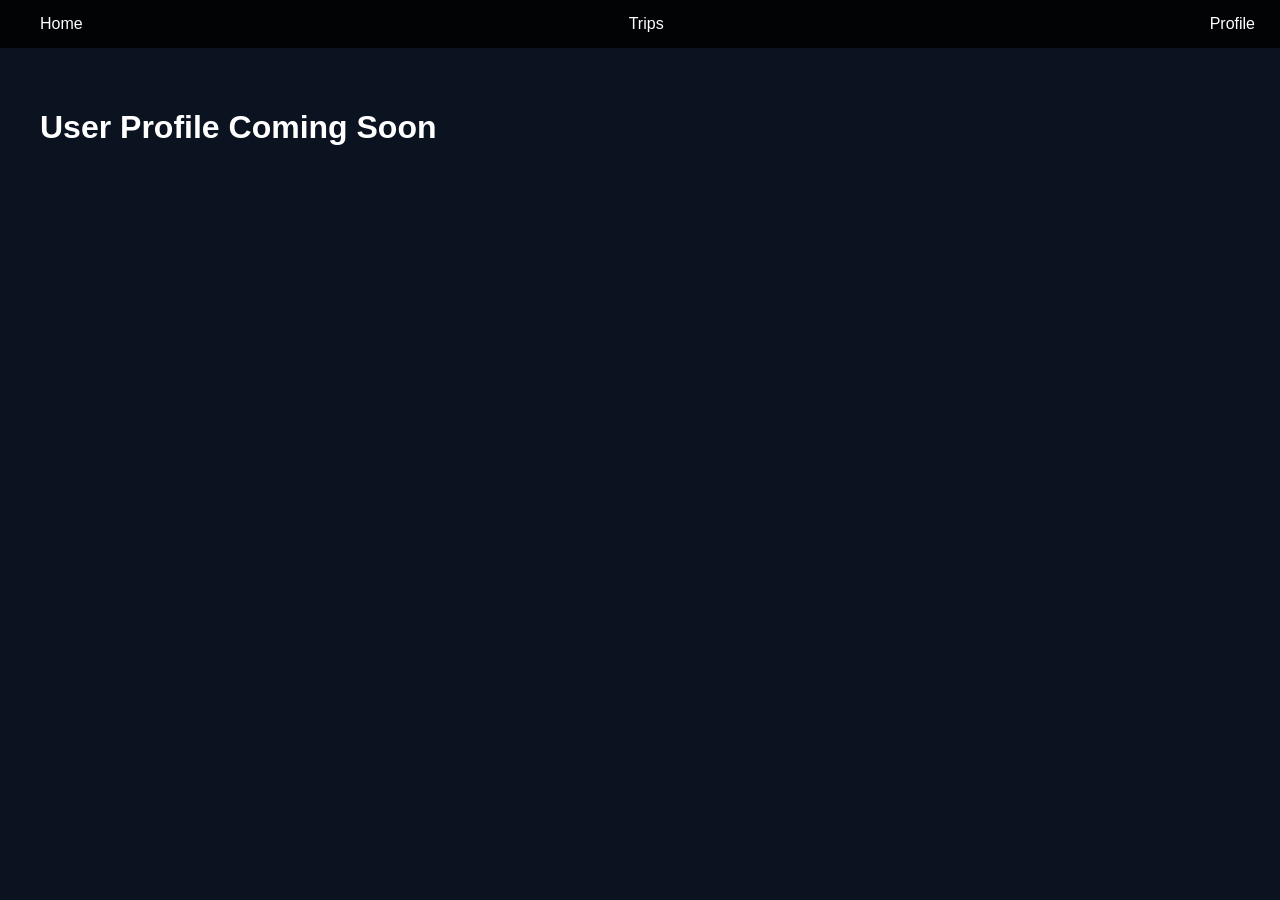
==== profile.html @ 3bdd296d "Create profile.html" ====
<!DOCTYPE html>
<html>
<head>
<title>Profile</title>
<link rel="stylesheet" href="styles.css">
</head>
<body>

<div class="nav">
    <a href="index.html">Home</a>
    <a href="saved.html">Trips</a>
    <a href="profile.html">Profile</a>
</div>

<h1 style="padding:40px;">User Profile Coming Soon</h1>

</body>
</html>
---- styles.css ----
body {
    margin: 0;
    font-family: Arial, sans-serif;
    background: #0b1220;
    color: white;
}

/* NAV */
.nav {
    display: flex;
    justify-content: space-between;
    padding: 15px 25px;
    background: rgba(0,0,0,0.85);
}

.nav a {
    color: white;
    margin-left: 15px;
    text-decoration: none;
}

/* HERO */
.hero {
    text-align: center;
    padding: 40px 20px;
}

input {
    padding: 12px;
    width: 260px;
    border-radius: 10px;
    border: none;
}

.btn {
    padding: 12px 16px;
    background: #00bcd4;
    border: none;
    border-radius: 10px;
    color: white;
    cursor: pointer;
    margin-left: 5px;
}

/* GRID */
.results {
    display: grid;
    grid-template-columns: repeat(auto-fit, minmax(260px, 1fr));
    gap: 18px;
    padding: 25px;
}

/* CARD */
.card {
    background: #111b2e;
    border-radius: 16px;
    overflow: hidden;
}

.card img {
    width: 100%;
    height: 160px;
    object-fit: cover;
}

.card-content {
    padding: 12px;
}

.price {
    color: #00e5a8;
    font-weight: bold;
}

.small-btn {
    margin-top: 10px;
    padding: 8px;
    width: 100%;
    border: none;
    border-radius: 8px;
    background: #1e90ff;
    color: white;
    cursor: pointer;
}

/* LOADER */
.loader {
    border: 4px solid #2a3446;
    border-top: 4px solid #00bcd4;
    border-radius: 50%;
    width: 30px;
    height: 30px;
    animation: spin 1s linear infinite;
    margin: 20px auto;
}

@keyframes spin {
    100% { transform: rotate(360deg); }
}

/* MODAL BACKDROP */
.modal {
    position: fixed;
    top:0;
    left:0;
    width:100%;
    height:100%;
    background: rgba(0,0,0,0.7);
    display:flex;
    justify-content:center;
    align-items:center;
}

/* HIDE */
.hidden {
    display:none;
}

/* MODAL BOX */
.modal-content {
    background:#111b2e;
    padding:20px;
    border-radius:15px;
    width:400px;
    text-align:center;
}

.modal-content img {
    width:100%;
    border-radius:10px;
}

.close {
    float:right;
    font-size:22px;
    cursor:pointer;
}
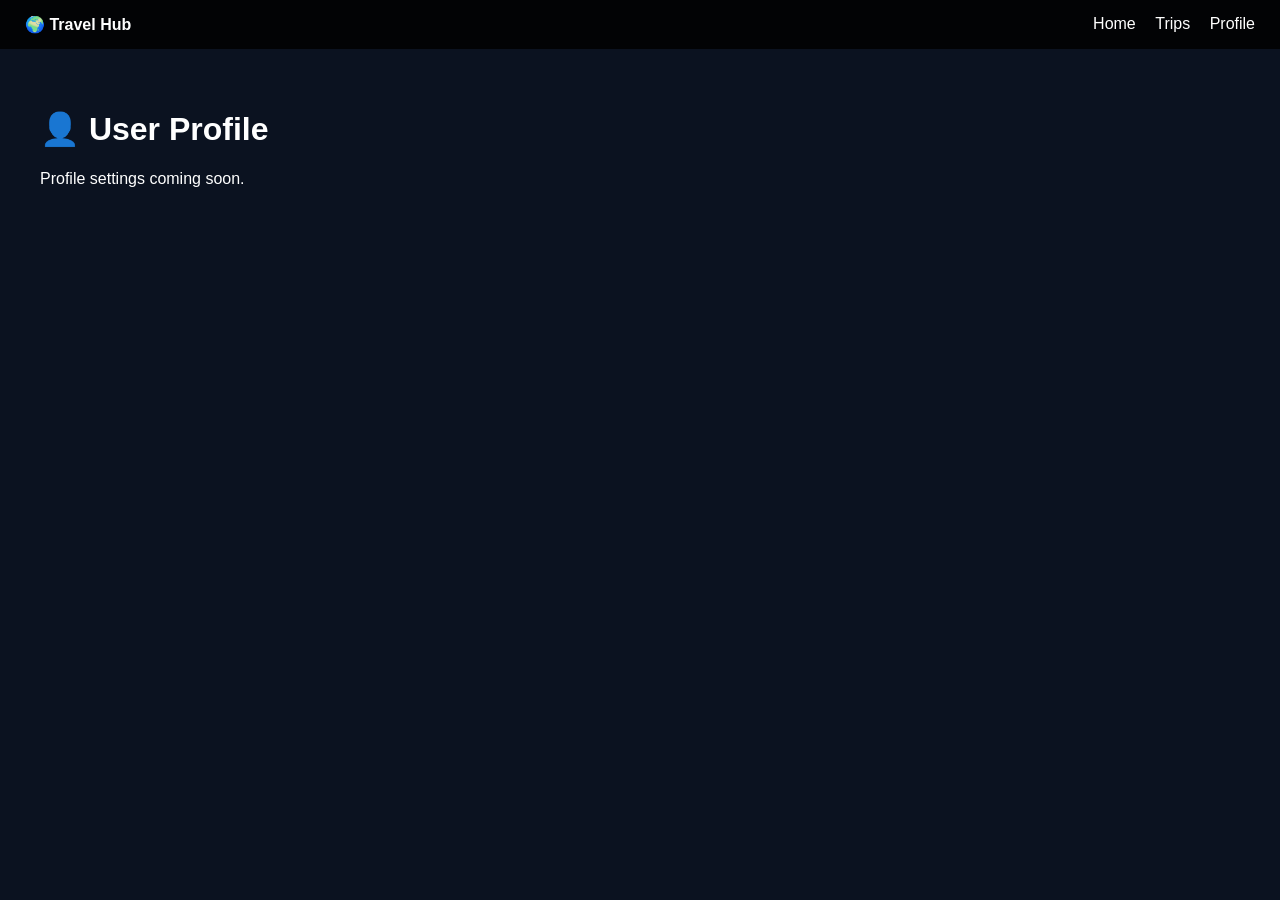
==== commit f74681f6: "Update profile.html" ====
--- a/profile.html
+++ b/profile.html
@@ -1,18 +1,30 @@
 <!DOCTYPE html>
-<html>
+<html lang="en">
+
 <head>
+<meta charset="UTF-8">
 <title>Profile</title>
+
 <link rel="stylesheet" href="styles.css">
 </head>
+
 <body>
 
 <div class="nav">
-    <a href="index.html">Home</a>
-    <a href="saved.html">Trips</a>
-    <a href="profile.html">Profile</a>
+    <div><strong>🌍 Travel Hub</strong></div>
+
+    <div>
+        <a href="index.html">Home</a>
+        <a href="saved.html">Trips</a>
+        <a href="profile.html">Profile</a>
+    </div>
 </div>
 
-<h1 style="padding:40px;">User Profile Coming Soon</h1>
+<div style="padding:40px;">
+    <h1>👤 User Profile</h1>
+
+    <p>Profile settings coming soon.</p>
+</div>
 
 </body>
 </html>
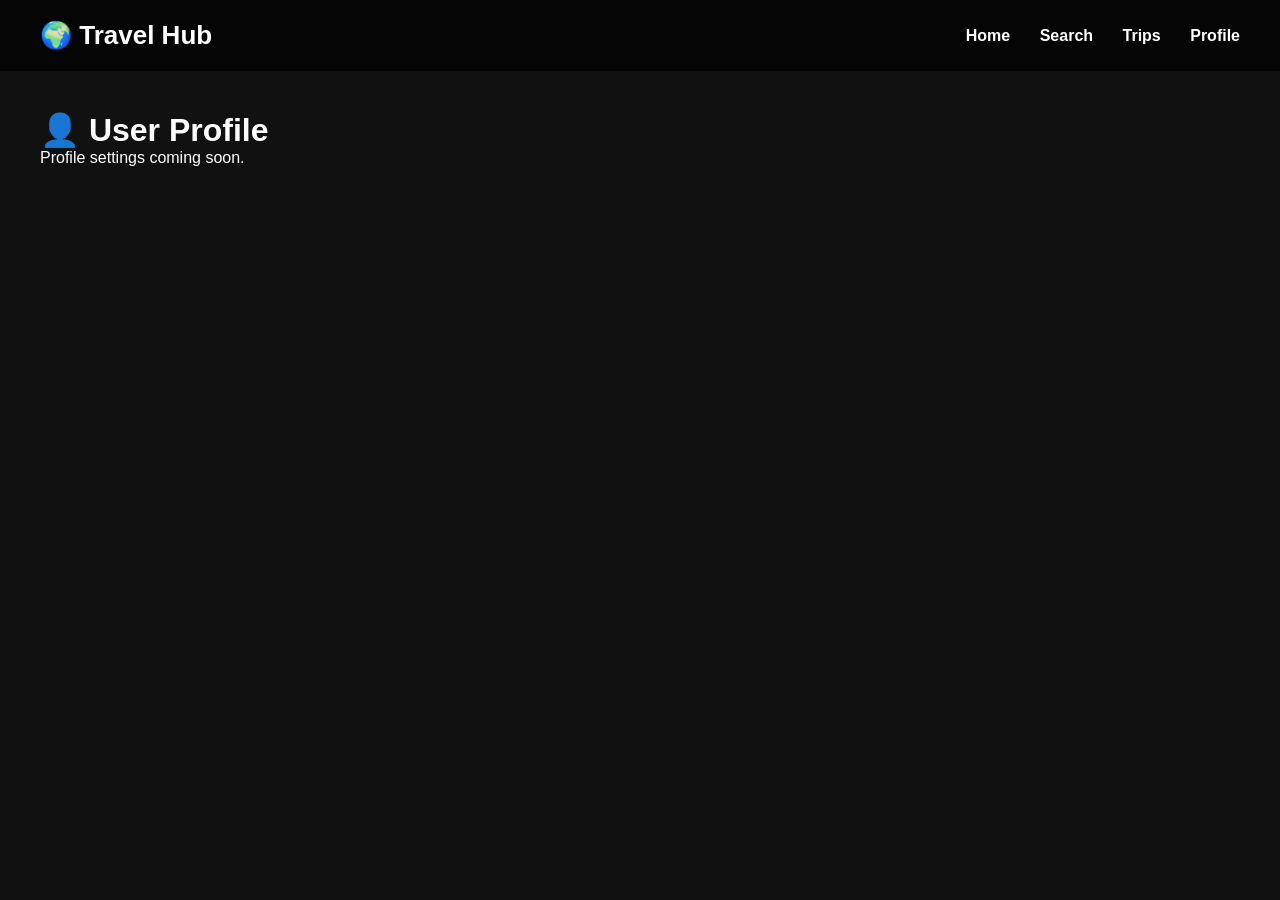
==== commit a41dd031: "Update profile.html" ====
--- a/profile.html
+++ b/profile.html
@@ -11,13 +11,18 @@
 <body>
 
 <div class="nav">
-    <div><strong>🌍 Travel Hub</strong></div>
 
-    <div>
+    <div class="logo">
+        <a href="index.html">🌍 Travel Hub</a>
+    </div>
+
+    <div class="nav-links">
         <a href="index.html">Home</a>
+        <a href="search.html">Search</a>
         <a href="saved.html">Trips</a>
         <a href="profile.html">Profile</a>
     </div>
+
 </div>
 
 <div style="padding:40px;">
--- a/styles.css
+++ b/styles.css
@@ -1,137 +1,244 @@
+* {
+    margin: 0;
+    padding: 0;
+    box-sizing: border-box;
+}
+
 body {
-    margin: 0;
     font-family: Arial, sans-serif;
-    background: #0b1220;
-    color: white;
-}
-
-/* NAV */
+    background: #111;
+    color: white;
+}
+
+/* =========================
+   NAVBAR
+========================= */
+
 .nav {
+    position: relative;
+    z-index: 9999;
+
     display: flex;
     justify-content: space-between;
-    padding: 15px 25px;
-    background: rgba(0,0,0,0.85);
-}
-
-.nav a {
-    color: white;
-    margin-left: 15px;
+    align-items: center;
+
+    padding: 20px 40px;
+
+    background: rgba(0,0,0,0.7);
+
+    width: 100%;
+}
+
+.logo a {
+    color: white;
     text-decoration: none;
-}
-
-/* HERO */
+    font-size: 26px;
+    font-weight: bold;
+}
+
+.nav-links a {
+    color: white;
+    text-decoration: none;
+    margin-left: 25px;
+    font-weight: bold;
+    transition: 0.3s;
+}
+
+.nav-links a:hover {
+    color: #00bcd4;
+}
+
+/* =========================
+   HERO SECTION
+========================= */
+
+.hero,
+.overlay {
+    position: relative;
+    z-index: 1;
+}
+
 .hero {
+    height: 90vh;
+
+    background:
+        linear-gradient(rgba(0,0,0,0.5), rgba(0,0,0,0.5)),
+        url('https://images.unsplash.com/photo-1507525428034-b723cf961d3e')
+        center/cover no-repeat;
+
+    display: flex;
+    flex-direction: column;
+    justify-content: center;
+    align-items: center;
+
     text-align: center;
-    padding: 40px 20px;
-}
-
-input {
-    padding: 12px;
-    width: 260px;
-    border-radius: 10px;
+    padding: 20px;
+}
+
+.hero h1 {
+    font-size: 64px;
+    margin-bottom: 20px;
+}
+
+.hero input {
+    width: 320px;
+    padding: 15px;
+
     border: none;
-}
+    border-radius: 12px;
+
+    font-size: 16px;
+    margin-top: 15px;
+}
+
+/* =========================
+   BUTTONS
+========================= */
 
 .btn {
-    padding: 12px 16px;
-    background: #00bcd4;
+    padding: 12px 22px;
+
     border: none;
     border-radius: 10px;
-    color: white;
+
+    background: #00bcd4;
+    color: white;
+
     cursor: pointer;
-    margin-left: 5px;
-}
-
-/* GRID */
+    margin: 8px;
+
+    font-weight: bold;
+    transition: 0.3s;
+}
+
+.btn:hover {
+    background: #0097a7;
+    transform: scale(1.05);
+}
+
+/* =========================
+   RESULTS GRID
+========================= */
+
 .results {
     display: grid;
-    grid-template-columns: repeat(auto-fit, minmax(260px, 1fr));
-    gap: 18px;
-    padding: 25px;
-}
-
-/* CARD */
+
+    grid-template-columns:
+        repeat(auto-fit, minmax(300px, 1fr));
+
+    gap: 25px;
+
+    padding: 40px;
+
+    background: #181818;
+}
+
+/* =========================
+   CARD
+========================= */
+
 .card {
-    background: #111b2e;
-    border-radius: 16px;
+    background: #222;
+
+    border-radius: 18px;
+
     overflow: hidden;
+
+    cursor: pointer;
+
+    transition: 0.3s;
+}
+
+.card:hover {
+    transform: translateY(-5px);
 }
 
 .card img {
     width: 100%;
-    height: 160px;
+    height: 220px;
     object-fit: cover;
 }
 
-.card-content {
-    padding: 12px;
+.card h3 {
+    padding: 15px 15px 5px;
+}
+
+.card p {
+    padding: 0 15px 15px;
+    color: #ccc;
 }
 
 .price {
-    color: #00e5a8;
-    font-weight: bold;
-}
-
-.small-btn {
-    margin-top: 10px;
-    padding: 8px;
-    width: 100%;
-    border: none;
-    border-radius: 8px;
-    background: #1e90ff;
-    color: white;
-    cursor: pointer;
-}
-
-/* LOADER */
-.loader {
-    border: 4px solid #2a3446;
-    border-top: 4px solid #00bcd4;
-    border-radius: 50%;
-    width: 30px;
-    height: 30px;
-    animation: spin 1s linear infinite;
-    margin: 20px auto;
-}
-
-@keyframes spin {
-    100% { transform: rotate(360deg); }
-}
-
-/* MODAL BACKDROP */
+    padding: 0 15px 20px;
+    font-weight: bold;
+    color: #00e676;
+}
+
+/* =========================
+   MODAL
+========================= */
+
 .modal {
     position: fixed;
-    top:0;
-    left:0;
-    width:100%;
-    height:100%;
-    background: rgba(0,0,0,0.7);
-    display:flex;
-    justify-content:center;
-    align-items:center;
-}
-
-/* HIDE */
+
+    top: 0;
+    left: 0;
+
+    width: 100%;
+    height: 100%;
+
+    background: rgba(0,0,0,0.8);
+
+    display: flex;
+    justify-content: center;
+    align-items: center;
+
+    z-index: 99999;
+}
+
 .hidden {
-    display:none;
-}
-
-/* MODAL BOX */
+    display: none;
+}
+
 .modal-content {
-    background:#111b2e;
-    padding:20px;
-    border-radius:15px;
-    width:400px;
-    text-align:center;
+    background: #222;
+
+    width: 80%;
+    max-width: 800px;
+
+    border-radius: 20px;
+
+    overflow: hidden;
+
+    position: relative;
 }
 
 .modal-content img {
-    width:100%;
-    border-radius:10px;
+    width: 100%;
+    height: 400px;
+    object-fit: cover;
+}
+
+.modal-content h2 {
+    padding: 20px 20px 10px;
+}
+
+.modal-content p {
+    padding: 0 20px 20px;
+}
+
+.modal-content .price {
+    padding: 0 20px 20px;
 }
 
 .close {
-    float:right;
-    font-size:22px;
-    cursor:pointer;
-}
+    position: absolute;
+
+    top: 15px;
+    right: 25px;
+
+    font-size: 36px;
+    cursor: pointer;
+
+    color: white;
+}
